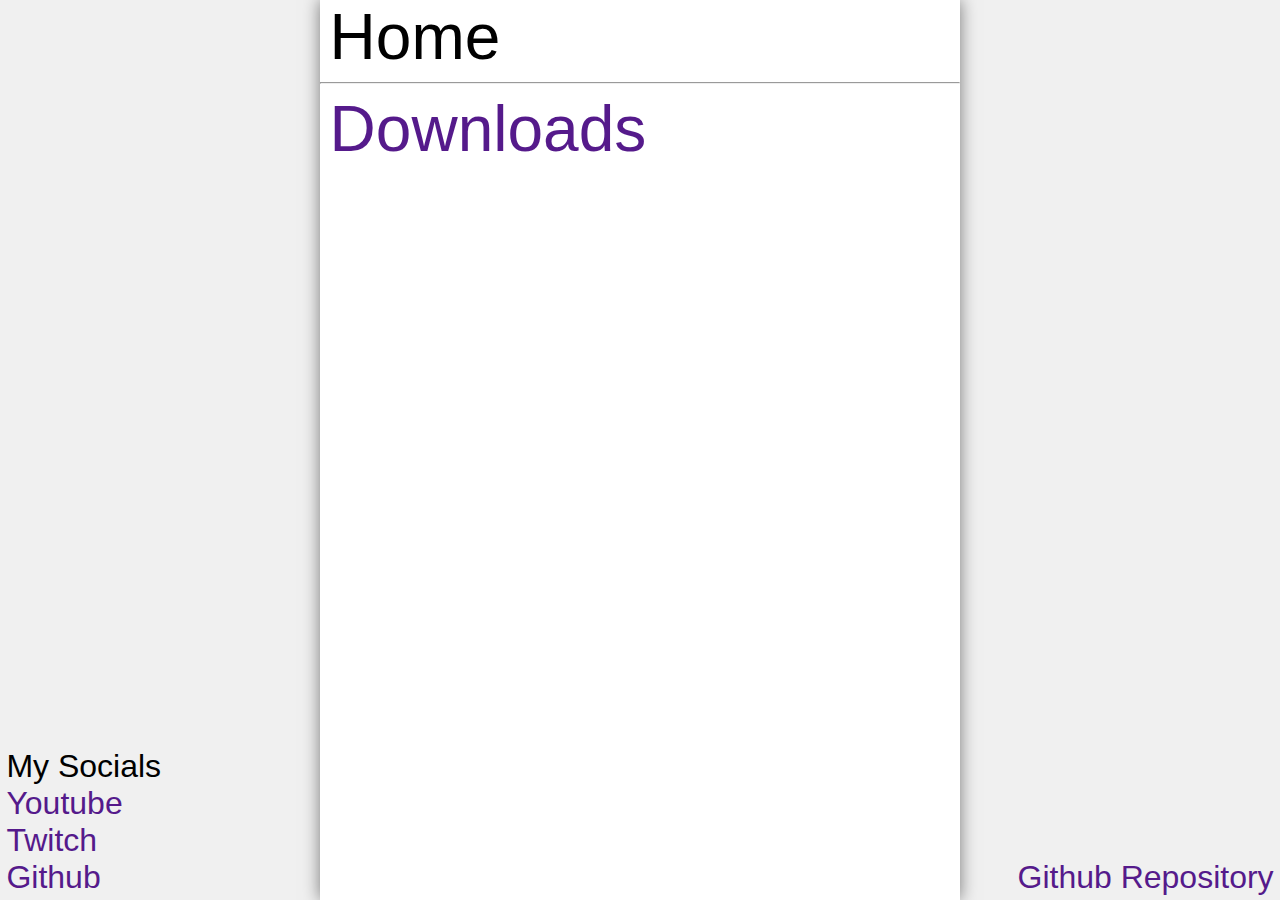
==== index.html @ f12c91ad "modified: index.html modified: stylesheet.css" ====
<html lang="en">

<head>
	<title>Home</title>
	<link rel="shortcut icon" type="png" href="favicon.png">
	<link rel="stylesheet" href="stylesheet.css">
	<meta name="viewport" content="width=device-width, initial-scale=1">
</head>

<body style="margin: 0;">
	<div id="Content">
		<h1 class="Text Title">Home</h1>
		<hr>
		<a class="Text Link" href="downloads.html">Downloads</a>
	</div>
	<!--Links-->
	<div class="Socials">
		<p>My Socials</p>
		<a class="SmallLink" href="https://youtube.com/@jamievegan">Youtube<br></a>
		<a class="SmallLink" href="https://twitch.tv/jamievegan">Twitch<br></a>
		<a class="SmallLink" href="https://github.com/jamievegan">Github</a>
	</div>
	<a class="SmallLink" id="Github" href="https://github.com/jamievegan/jamievegan.github.io">Github
		Repository</a>
	<!--Links-->
	<script src="Main.js"></script>
</body>

</html>
---- stylesheet.css ----
body {
	background: #f0f0f0;
	margin: 0
}

p {
	margin: inherit;
	font-family: "Arial";
	font-weight: normal;
	font-size: 2rem;
}

a {
	font-family: "Arial";
	font-weight: normal;
}

h1 {
	font-family: "Arial";
	font-weight: normal;
}

#Content {
	position: relative;
	width: 50%;
	height: 100%;
	margin: auto auto;
	background: #ffffff;
	box-shadow: 0px 0px 1rem rgba(0, 0, 0, 0.5);
}

.Title {
	font-size: 4rem;
}

#BackButton {
	font-weight: normal;
	font-size: 2rem;

	position: absolute;
	top: 0;
	right: 0;
	width: 84px;
	height: 84px;

	border-radius: 0px;
	border: 1px solid #9a9a9a;
	border-top-width: 0px;
	border-right-width: 0px;
}

.Text {
	margin: 0;
	margin-left: 1.5%;
}

.Link {
	font-size: 4rem;
	text-decoration: 0;
	color: #551a8b;
}

.SmallLink {
	font-size: 2rem;
	text-decoration: 0;
	/*color: #0000ee;*/
	color: #551a8b;
}

.Socials {
	font-size: 2rem;
}

div.Socials {
	position: absolute;
	bottom: 0.5%;
	left: 0.5%;
}

#Github {
	position: absolute;
	bottom: 0.5%;
	right: 0.5%;
}
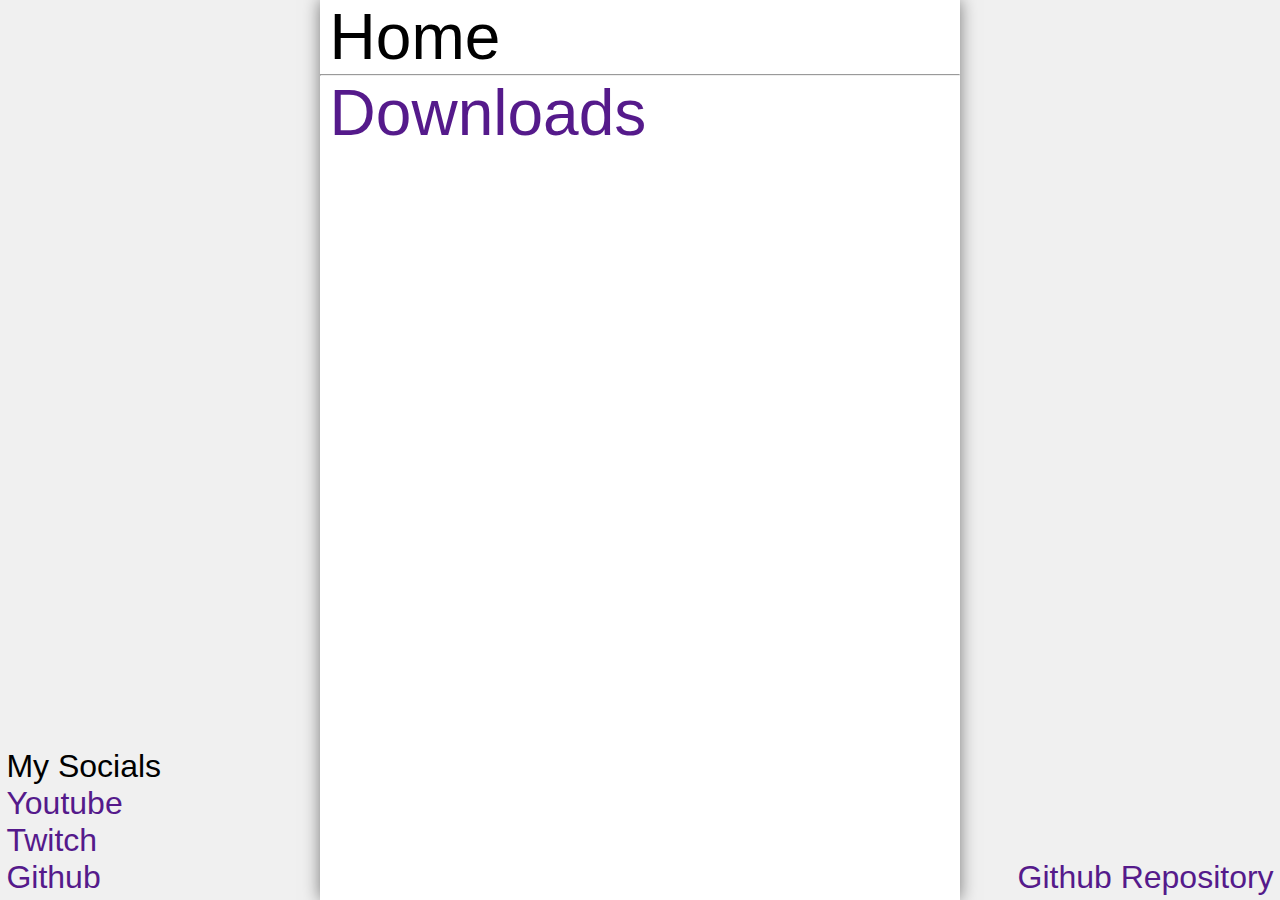
==== commit 18ff40f9: "improve things" ====
--- a/index.html
+++ b/index.html
@@ -4,13 +4,15 @@
 	<title>Home</title>
 	<link rel="shortcut icon" type="png" href="favicon.png">
 	<link rel="stylesheet" href="stylesheet.css">
-	<meta name="viewport" content="width=device-width, initial-scale=1">
 </head>
 
 <body style="margin: 0;">
 	<div id="Content">
+		<!--Top-->
 		<h1 class="Text Title">Home</h1>
-		<hr>
+		<hr style="margin: 0;">
+		<!--Top-->
+
 		<a class="Text Link" href="downloads.html">Downloads</a>
 	</div>
 	<!--Links-->
--- a/stylesheet.css
+++ b/stylesheet.css
@@ -33,20 +33,21 @@
 	font-size: 4rem;
 }
 
-#BackButton {
+#Back {
 	font-weight: normal;
 	font-size: 2rem;
 
 	position: absolute;
 	top: 0;
 	right: 0;
-	width: 84px;
-	height: 84px;
+	width: 74px;
+	height: 75px;
 
-	border-radius: 0px;
+	border-radius: 0;
 	border: 1px solid #9a9a9a;
-	border-top-width: 0px;
-	border-right-width: 0px;
+	border-top-width: 0;
+	border-right-width: 0;
+	border-bottom-width: 1px;
 }
 
 .Text {
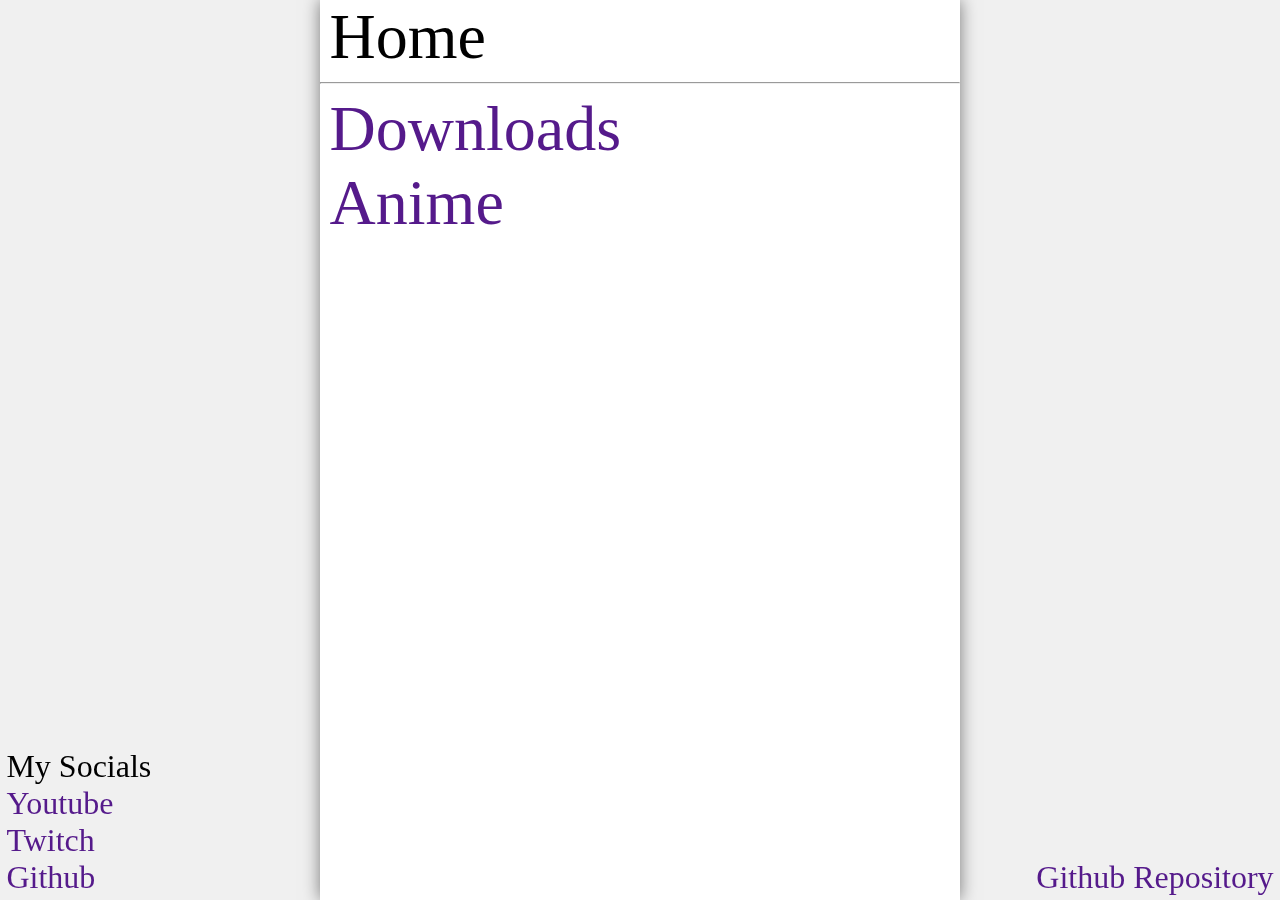
==== commit c35c3752: "new file:   anime.html 	modified:   downloads.html 	modified:   index.html 	modified:   stylesheet.c" ====
--- a/index.html
+++ b/index.html
@@ -4,16 +4,16 @@
 	<title>Home</title>
 	<link rel="shortcut icon" type="png" href="favicon.png">
 	<link rel="stylesheet" href="stylesheet.css">
+	<meta name="viewport" content="width=device-width, initial-scale=1">
 </head>
 
-<body style="margin: 0;">
+<body style="background: #f0f0f0; margin: 0">
 	<div id="Content">
-		<!--Top-->
 		<h1 class="Text Title">Home</h1>
-		<hr style="margin: 0;">
-		<!--Top-->
-
+		<hr>
 		<a class="Text Link" href="downloads.html">Downloads</a>
+		<br>
+		<a class="Text Link" href="anime.html">Anime</a>
 	</div>
 	<!--Links-->
 	<div class="Socials">
@@ -25,7 +25,7 @@
 	<a class="SmallLink" id="Github" href="https://github.com/jamievegan/jamievegan.github.io">Github
 		Repository</a>
 	<!--Links-->
-	<script src="Main.js"></script>
+
 </body>
 
 </html>--- a/stylesheet.css
+++ b/stylesheet.css
@@ -1,22 +1,27 @@
+html {
+	overflow-y: scroll;
+}
+
+
 body {
 	background: #f0f0f0;
-	margin: 0
+	margin: 0;
 }
 
 p {
 	margin: inherit;
-	font-family: "Arial";
+	font-family: "Consolas";
 	font-weight: normal;
 	font-size: 2rem;
 }
 
 a {
-	font-family: "Arial";
+	font-family: "Consolas";
 	font-weight: normal;
 }
 
 h1 {
-	font-family: "Arial";
+	font-family: "Consolas";
 	font-weight: normal;
 }
 
@@ -33,21 +38,20 @@
 	font-size: 4rem;
 }
 
-#Back {
+#BackButton {
 	font-weight: normal;
 	font-size: 2rem;
 
 	position: absolute;
 	top: 0;
 	right: 0;
-	width: 74px;
-	height: 75px;
+	width: 84px;
+	height: 84px;
 
-	border-radius: 0;
+	border-radius: 0px;
 	border: 1px solid #9a9a9a;
-	border-top-width: 0;
-	border-right-width: 0;
-	border-bottom-width: 1px;
+	border-top-width: 0px;
+	border-right-width: 0px;
 }
 
 .Text {
@@ -73,13 +77,13 @@
 }
 
 div.Socials {
-	position: absolute;
+	position: fixed;
 	bottom: 0.5%;
 	left: 0.5%;
 }
 
 #Github {
-	position: absolute;
+	position: fixed;
 	bottom: 0.5%;
 	right: 0.5%;
-}
+}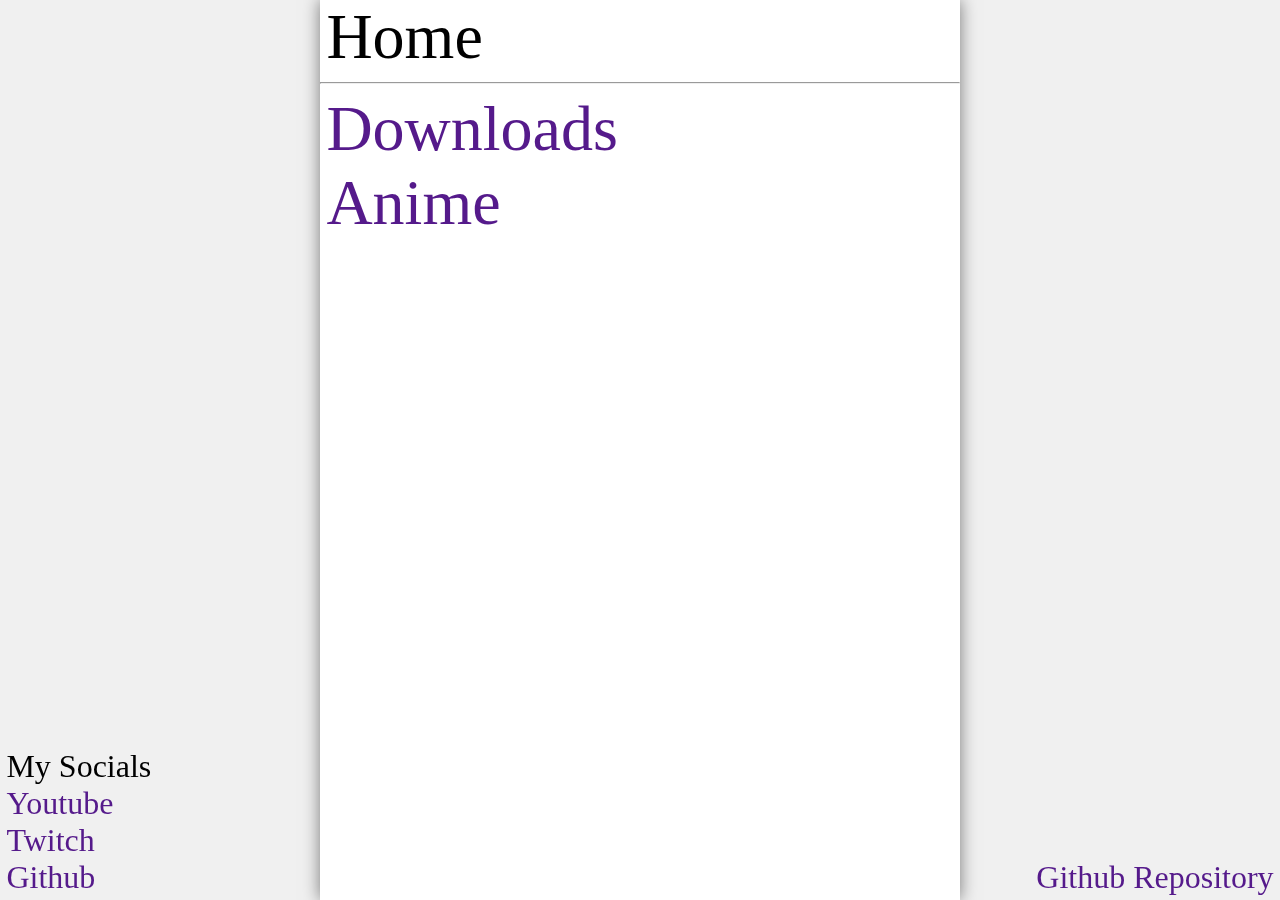
==== commit f53a2f59: "modified:   anime.html 	modified:   index.html 	modified:   stylesheet.css" ====
--- a/index.html
+++ b/index.html
@@ -9,11 +9,13 @@
 
 <body style="background: #f0f0f0; margin: 0">
 	<div id="Content">
-		<h1 class="Text Title">Home</h1>
-		<hr>
-		<a class="Text Link" href="downloads.html">Downloads</a>
-		<br>
-		<a class="Text Link" href="anime.html">Anime</a>
+		<div id="ContentMargin">
+			<h1 class="Title">Home</h1>
+			<hr>
+			<a class="Link" href="downloads.html">Downloads</a>
+			<br>
+			<a class="Link" href="anime.html">Anime</a>
+		</div>
 	</div>
 	<!--Links-->
 	<div class="Socials">
--- a/stylesheet.css
+++ b/stylesheet.css
@@ -2,6 +2,21 @@
 	overflow-y: scroll;
 }
 
+hr {
+	margin-left: -1%;
+	margin-right: 1%;
+}
+
+::-webkit-scrollbar {
+	-webkit-appearance: none;
+	width: 8;
+}
+
+::-webkit-scrollbar-thumb {
+	border-radius: 4px;
+	background-color: rgba(0, 0, 0, 0.5);
+	-webkit-box-shadow: 0 0 1px rgba(255, 255, 255, 0.5);
+}
 
 body {
 	background: #f0f0f0;
@@ -23,6 +38,7 @@
 h1 {
 	font-family: "Consolas";
 	font-weight: normal;
+	margin: 0;
 }
 
 #Content {
@@ -32,6 +48,14 @@
 	margin: auto auto;
 	background: #ffffff;
 	box-shadow: 0px 0px 1rem rgba(0, 0, 0, 0.5);
+}
+
+#ContentMargin {
+	width: 100%;
+	height: 100%;
+
+	margin-left: 1%;
+	margin-right: 1%;
 }
 
 .Title {
@@ -52,11 +76,6 @@
 	border: 1px solid #9a9a9a;
 	border-top-width: 0px;
 	border-right-width: 0px;
-}
-
-.Text {
-	margin: 0;
-	margin-left: 1.5%;
 }
 
 .Link {
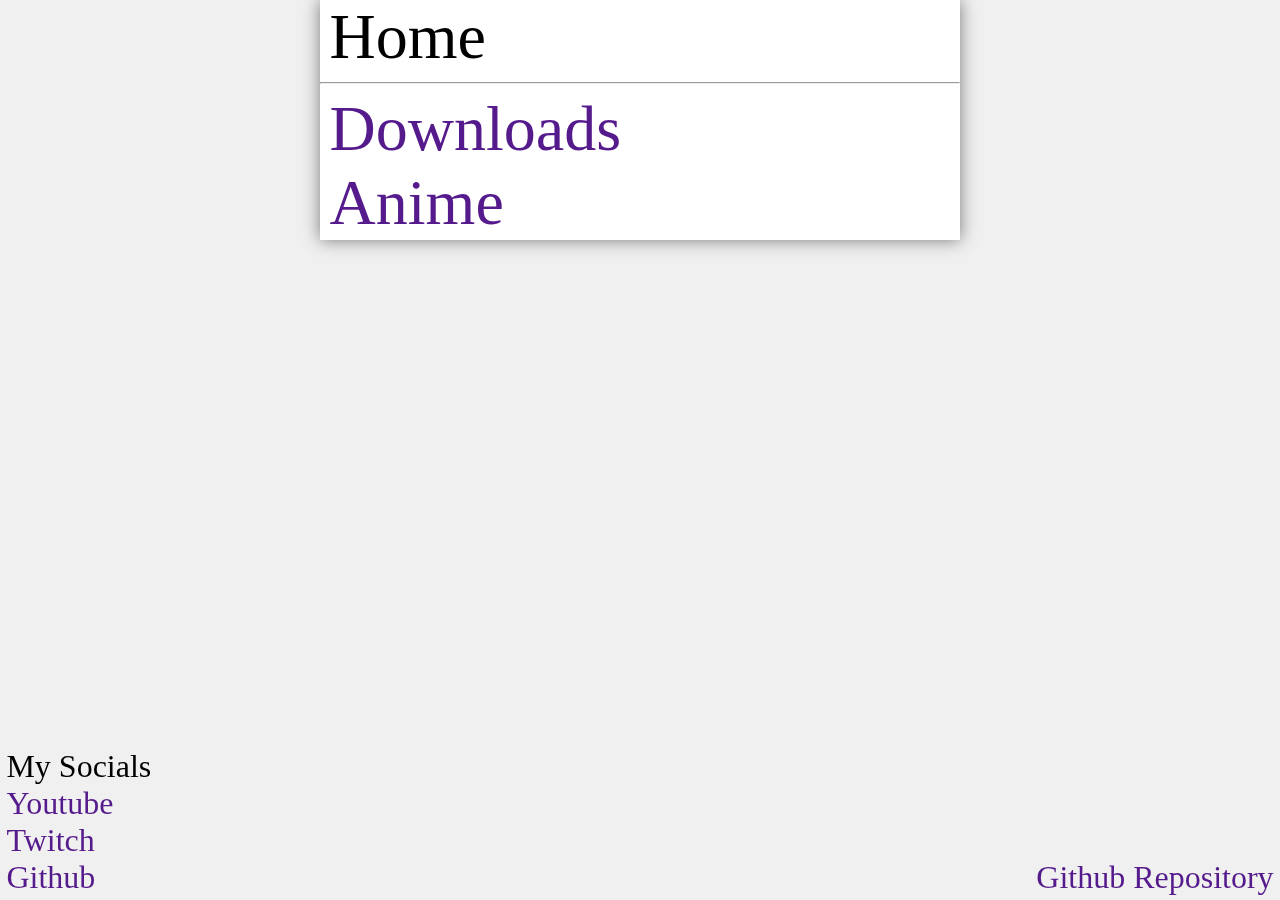
==== commit e3faf21a: "bunch of stuff i forgot" ====
--- a/index.html
+++ b/index.html
@@ -7,16 +7,19 @@
 	<meta name="viewport" content="width=device-width, initial-scale=1">
 </head>
 
-<body style="background: #f0f0f0; margin: 0">
+<body>
 	<div id="Content">
 		<div id="ContentMargin">
-			<h1 class="Title">Home</h1>
+			<!--Titlebar-->
+			<h1>Home</h1>
 			<hr>
+			<!--Titlebar-->
 			<a class="Link" href="downloads.html">Downloads</a>
 			<br>
 			<a class="Link" href="anime.html">Anime</a>
 		</div>
 	</div>
+
 	<!--Links-->
 	<div class="Socials">
 		<p>My Socials</p>
@@ -27,7 +30,7 @@
 	<a class="SmallLink" id="Github" href="https://github.com/jamievegan/jamievegan.github.io">Github
 		Repository</a>
 	<!--Links-->
-
+	<script src="main.js"></script>
 </body>
 
 </html>--- a/stylesheet.css
+++ b/stylesheet.css
@@ -2,9 +2,13 @@
 	overflow-y: scroll;
 }
 
+h1 {
+	font-size: 4rem;
+}
+
 hr {
-	margin-left: -1%;
-	margin-right: 1%;
+	margin-left: -1.5%;
+	margin-right: 1.5%;
 }
 
 ::-webkit-scrollbar {
@@ -24,7 +28,7 @@
 }
 
 p {
-	margin: inherit;
+	margin: 0;
 	font-family: "Consolas";
 	font-weight: normal;
 	font-size: 2rem;
@@ -36,15 +40,15 @@
 }
 
 h1 {
+	margin: 0;
 	font-family: "Consolas";
 	font-weight: normal;
-	margin: 0;
 }
 
 #Content {
 	position: relative;
 	width: 50%;
-	height: 100%;
+	height: auto;
 	margin: auto auto;
 	background: #ffffff;
 	box-shadow: 0px 0px 1rem rgba(0, 0, 0, 0.5);
@@ -52,14 +56,9 @@
 
 #ContentMargin {
 	width: 100%;
-	height: 100%;
 
-	margin-left: 1%;
-	margin-right: 1%;
-}
-
-.Title {
-	font-size: 4rem;
+	margin-left: 1.5%;
+	margin-right: 1.5%;
 }
 
 #BackButton {
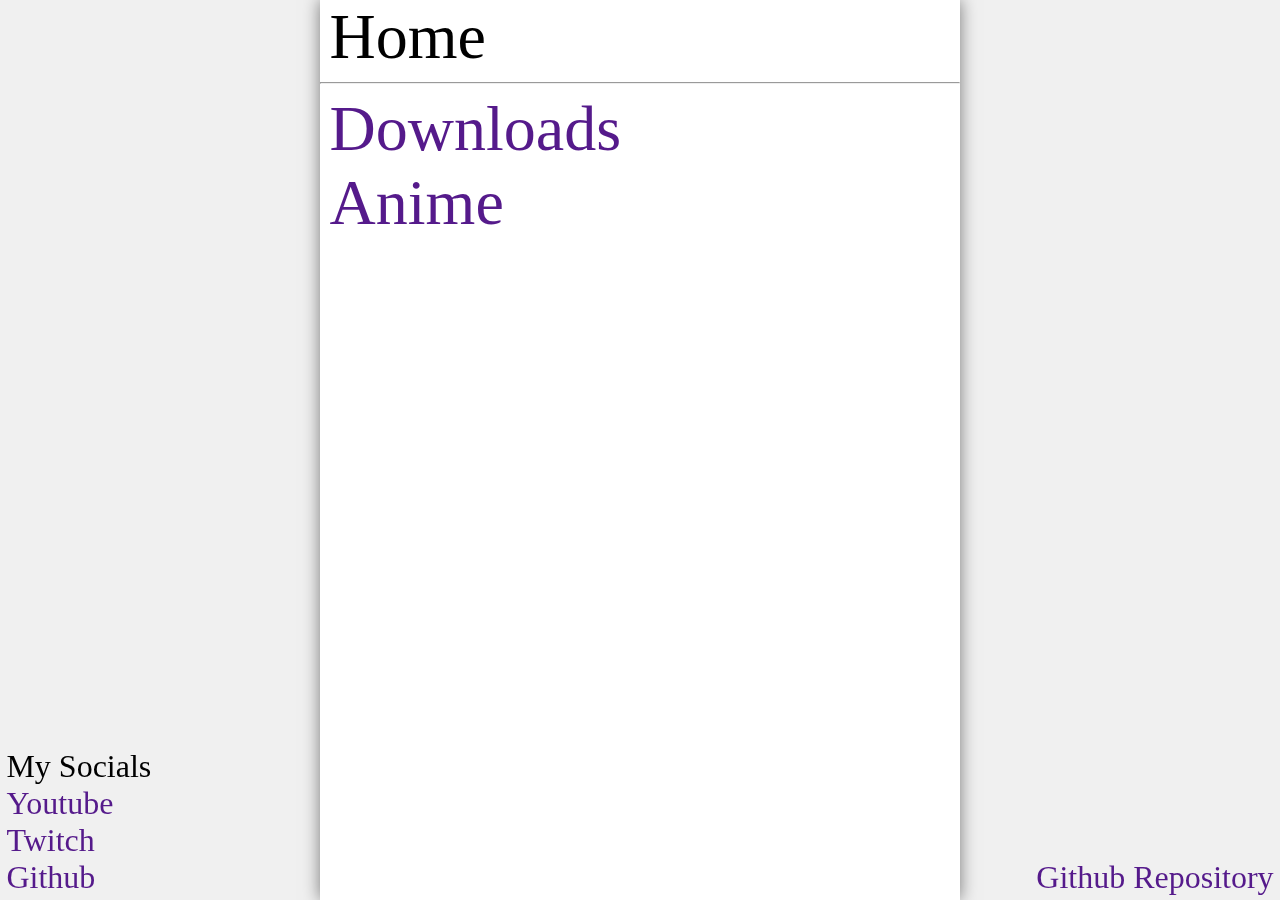
==== commit 000acdd8: "stuffffffffffffffff" ====
--- a/index.html
+++ b/index.html
@@ -1,7 +1,7 @@
 <html lang="en">
 
 <head>
-	<title>Home</title>
+	<title>Home - Jamie</title>
 	<link rel="shortcut icon" type="png" href="favicon.png">
 	<link rel="stylesheet" href="stylesheet.css">
 	<meta name="viewport" content="width=device-width, initial-scale=1">
--- a/stylesheet.css
+++ b/stylesheet.css
@@ -48,7 +48,7 @@
 #Content {
 	position: relative;
 	width: 50%;
-	height: auto;
+	height: 100%;
 	margin: auto auto;
 	background: #ffffff;
 	box-shadow: 0px 0px 1rem rgba(0, 0, 0, 0.5);
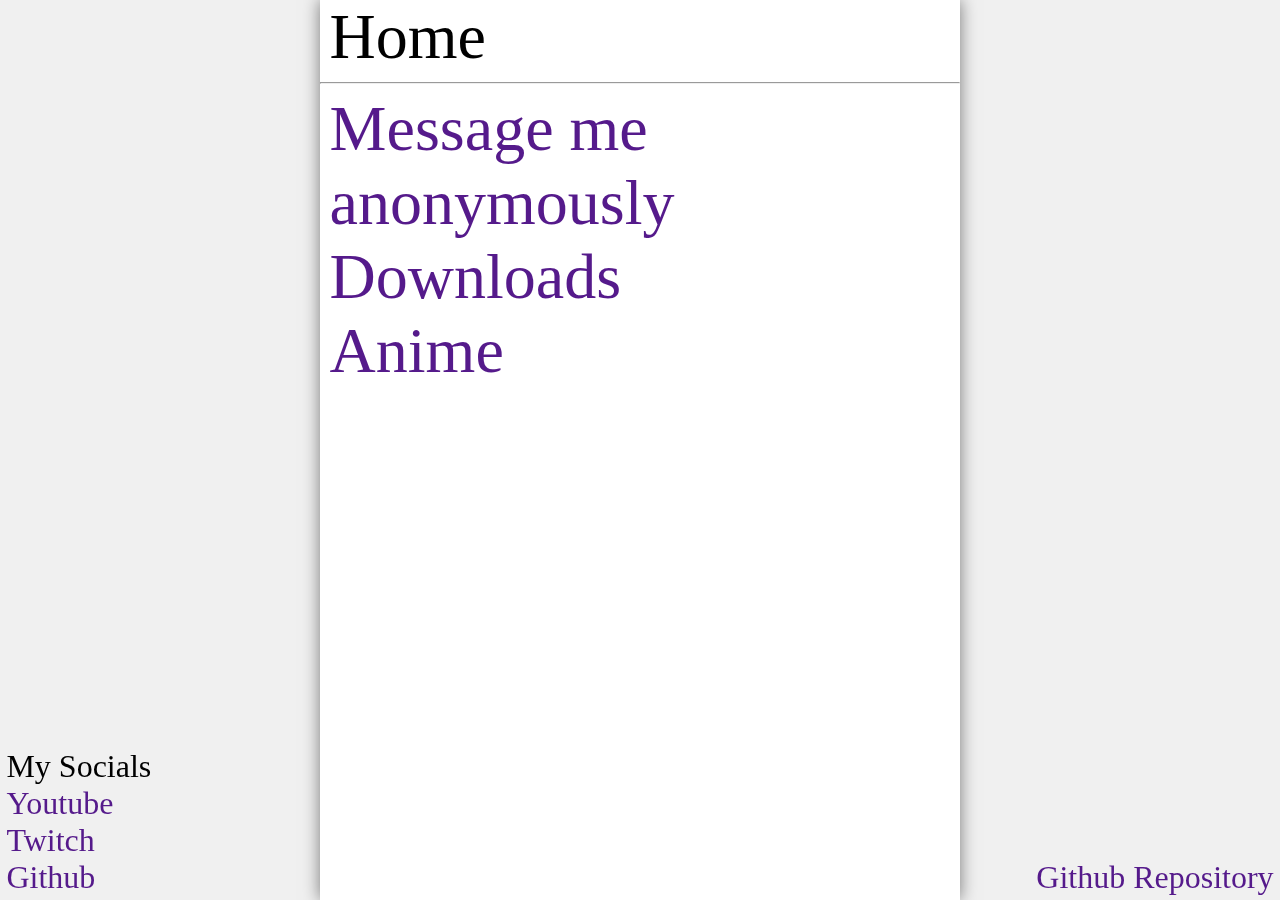
==== commit 3ef2da8e: "modified:   index.html" ====
--- a/index.html
+++ b/index.html
@@ -14,6 +14,8 @@
 			<h1>Home</h1>
 			<hr>
 			<!--Titlebar-->
+			<a class="Link" href="message.html">Message me anonymously</a>
+			<br>
 			<a class="Link" href="downloads.html">Downloads</a>
 			<br>
 			<a class="Link" href="anime.html">Anime</a>
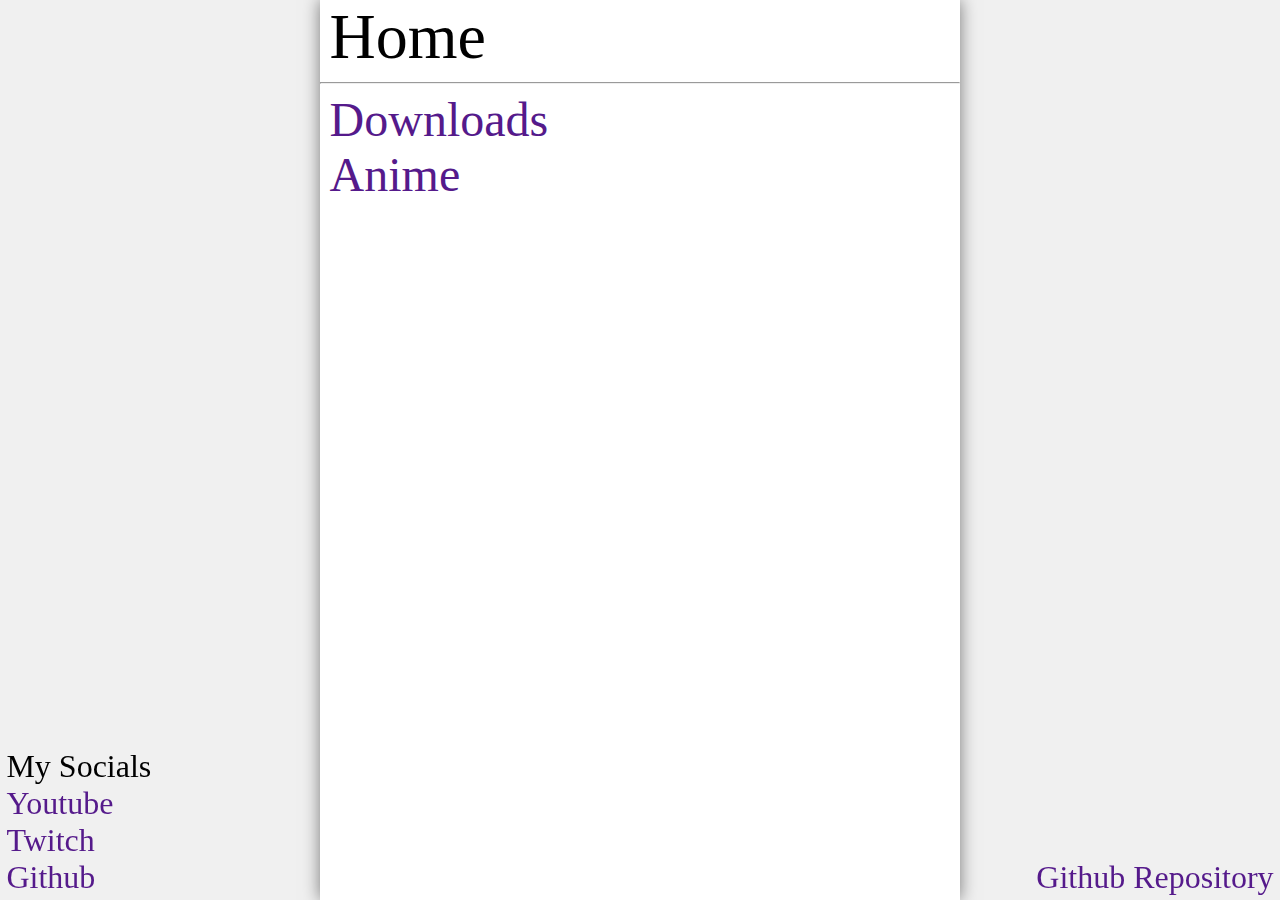
==== commit 4eaf8146: "modified:   index.html" ====
--- a/index.html
+++ b/index.html
@@ -14,8 +14,10 @@
 			<h1>Home</h1>
 			<hr>
 			<!--Titlebar-->
+			<!--
 			<a class="Link" href="message.html">Message me anonymously</a>
 			<br>
+			-->
 			<a class="Link" href="downloads.html">Downloads</a>
 			<br>
 			<a class="Link" href="anime.html">Anime</a>
--- a/stylesheet.css
+++ b/stylesheet.css
@@ -2,13 +2,43 @@
 	overflow-y: scroll;
 }
 
+textarea {
+	border-radius: 0px;
+
+	resize: none;
+	font-size: 32px;
+	font-family: "Consolas";
+	font-weight: normal;
+}
+
+input#SendMessage {
+	border-radius: 0px;
+	border: 1px solid #767676;
+	
+	width: 128px;
+	
+	font-size: 32px;
+	font-family: "Consolas";
+	font-weight: normal;
+}
+
 h1 {
-	font-size: 4rem;
+	margin: 0;
+	font-size: 64px;
+	font-family: "Consolas";
+	font-weight: normal;
+}
+
+h2 {
+	font-size: 48px;
+	margin: 0;
+	font-family: "Consolas";
+	font-weight: normal;
 }
 
 hr {
 	margin-left: -1.5%;
-	margin-right: 1.5%;
+	margin-right: -1.5%;
 }
 
 ::-webkit-scrollbar {
@@ -31,16 +61,18 @@
 	margin: 0;
 	font-family: "Consolas";
 	font-weight: normal;
-	font-size: 2rem;
+	font-size: 32px;
+}
+
+.Dark {
+	color: #7f7f7f ;
+	margin: 0;
+	font-family: "Consolas";
+	font-weight: normal;
+	font-size: 32px;
 }
 
 a {
-	font-family: "Consolas";
-	font-weight: normal;
-}
-
-h1 {
-	margin: 0;
 	font-family: "Consolas";
 	font-weight: normal;
 }
@@ -55,7 +87,7 @@
 }
 
 #ContentMargin {
-	width: 100%;
+	width: auto;
 
 	margin-left: 1.5%;
 	margin-right: 1.5%;
@@ -78,7 +110,7 @@
 }
 
 .Link {
-	font-size: 4rem;
+	font-size: 48px;
 	text-decoration: 0;
 	color: #551a8b;
 }
